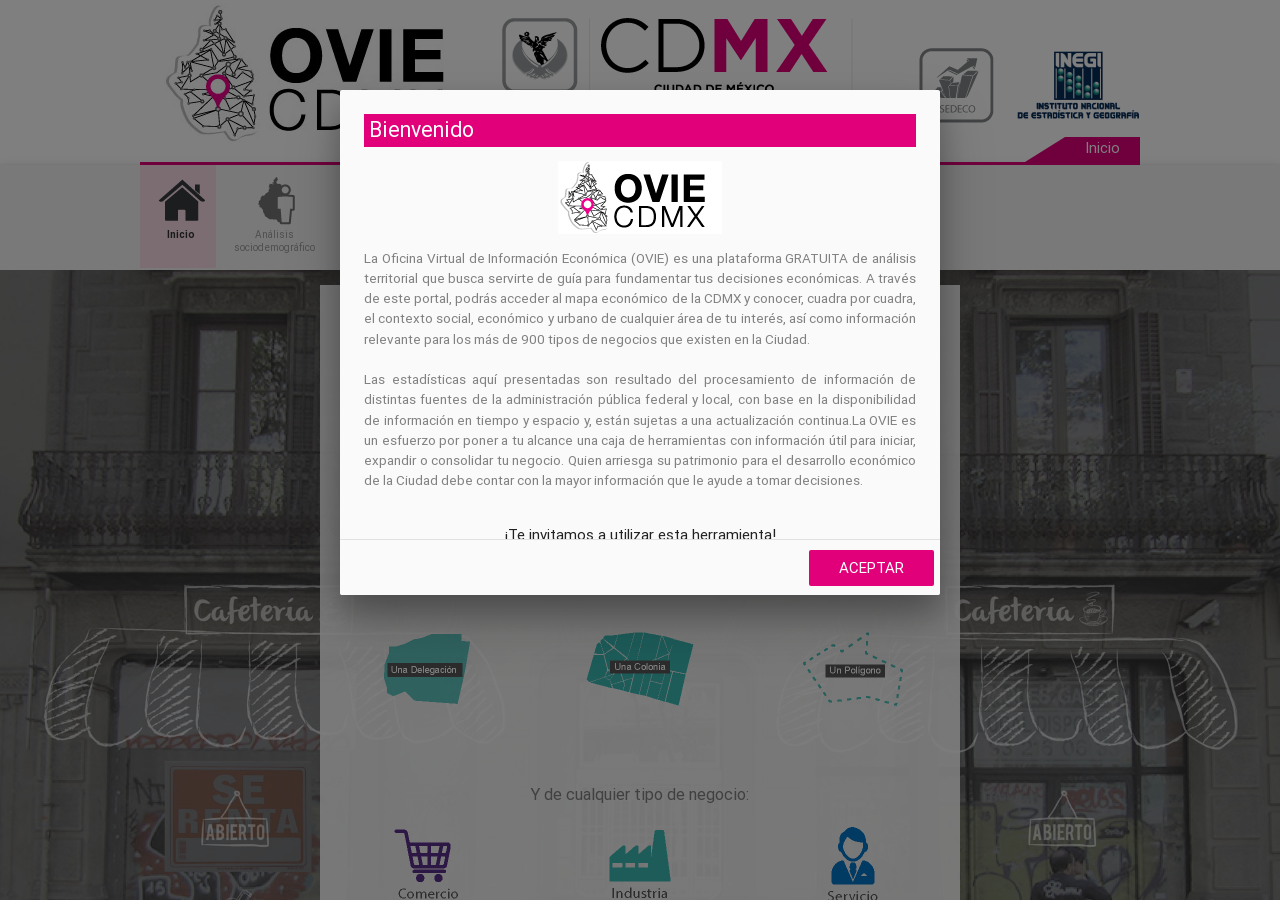
==== ovie-client/index.html @ 19cff9d7 "Version inicial OVIE" ====
<!DOCTYPE html PUBLIC "-//W3C//DTD XHTML 1.0 Transitional//EN" "http://www.w3.org/TR/xhtml1/DTD/xhtml1-transitional.dtd">
<html xmlns="http://www.w3.org/1999/xhtml">
    
<head>
<meta http-equiv="X-UA-Compatible" content="IE=8" />    
<meta http-equiv="Content-Type" content="text/html; charset=utf-8" />
<meta name="viewport" content="width=device-width, initial-scale=1, maximum-scale=1, user-scalable=0">


<title>Oficina Virtual de Información Económica CDMX</title>

<link rel="apple-touch-icon" sizes="57x57" href="apple-icon-57x57.png">
<link rel="apple-touch-icon" sizes="60x60" href="apple-icon-60x60.png">
<link rel="apple-touch-icon" sizes="72x72" href="apple-icon-72x72.png">
<link rel="apple-touch-icon" sizes="76x76" href="apple-icon-76x76.png">
<link rel="apple-touch-icon" sizes="114x114" href="apple-icon-114x114.png">
<link rel="apple-touch-icon" sizes="120x120" href="apple-icon-120x120.png">
<link rel="apple-touch-icon" sizes="144x144" href="apple-icon-144x144.png">
<link rel="apple-touch-icon" sizes="152x152" href="apple-icon-152x152.png">
<link rel="apple-touch-icon" sizes="180x180" href="apple-icon-180x180.png">
<link rel="icon" type="image/png" sizes="192x192"  href="android-icon-192x192.png">
<link rel="icon" type="image/png" sizes="32x32" href="favicon-32x32.png">
<link rel="icon" type="image/png" sizes="96x96" href="favicon-96x96.png">
<link rel="icon" type="image/png" sizes="16x16" href="favicon-16x16.png">
<link rel="manifest" href="manifest.json">
<meta name="msapplication-TileColor" content="#ffffff">
<meta name="msapplication-TileImage" content="ms-icon-144x144.png">
<meta name="theme-color" content="#ffffff">


<link href="https://fonts.googleapis.com/icon?family=Material+Icons" rel="stylesheet"/>
<link rel="stylesheet" type="text/css" href="js/libs/jquery/jquery-ui.min.css"/>
<link rel="stylesheet" type="text/css" href="js/libs/materialize/css/materialize.min.css"/>
<link rel="stylesheet" type="text/css" href="js/libs/fancybox-2.1.7/source/jquery.fancybox.css"  media="screen"/>

<script type="text/javascript" src="js/libs/jquery/jquery.min.js"></script>
<script type="text/javascript" src="js/libs/jquery/jquery-ui.min.js"></script>
<script type="text/javascript" src="js/libs/OpenLayers/OL.js"></script>
<script type="text/javascript" src="js/libs/materialize/js/materialize.min.js"></script>
<script type="text/javascript" src="js/libs/html2canvas/dist/html2canvas.js"></script>
<script type="text/javascript" src="js/libs/html2canvas/dist/canvg.js"></script>
<script type="text/javascript" src="js/libs/jsPdf/jsPdf.js"></script>
<script type="text/javascript" src="js/libs/jsPdf/svg_to_pdf.js"></script>
<script type="text/javascript" src="js/libs/jsPdf/saveSvgAsPng.js"></script>

<script type="text/javascript" src="js/libs/jsPdf/from_html.js"></script>
<script type="text/javascript" src="js/libs/jsPdf/split_text_to_size.js"></script>
<script type="text/javascript" src="js/libs/jsPdf/standard_fonts_metrics.js"></script>
<script type="text/javascript" src="js/libs/upload/jquery.fileupload.js"></script>
<script type="text/javascript" src="js/libs/fancybox-2.1.7/source/jquery.fancybox.pack.js"></script>
<!--
<script src="https://code.highcharts.com/highcharts.js"></script>
<script src="https://code.highcharts.com/modules/exporting.js"></script>-->
<script src="js/libs/highcharts/js/highcharts.js"></script>
<script src="js/libs/highcharts/js/modules/exporting.js"></script>



<script src="js/libs/jquery.ntm/js/jquery.ntm.js"></script>
<script type="text/javascript" src="js/libs/math.min.js"></script>

<script data-main="js/main" src="js/libs/require/require.js"></script>
<script type="text/javascript" src="js/libs/proj4js/proj4js-combined.js"></script>
</head>

<body>

</body>
</html>
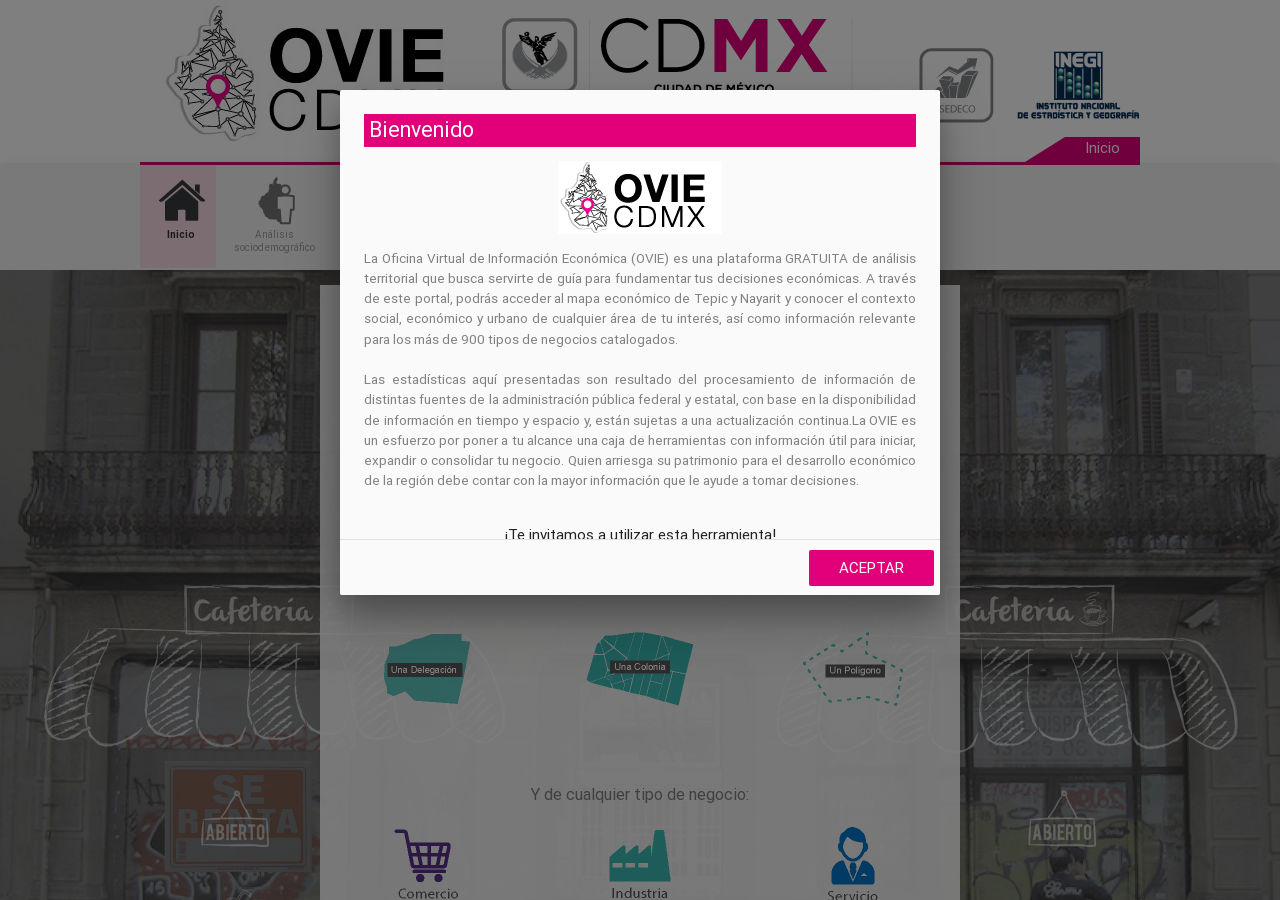
==== commit be491f8b: "Adaptar cliente OVIE a Tepic/Nayarit y estabilizar mapa y módulos. Centra el territorio en Nayarit, " ====
--- a/ovie-client/index.html
+++ b/ovie-client/index.html
@@ -6,9 +6,10 @@
 <meta http-equiv="X-UA-Compatible" content="IE=8" />    
 <meta http-equiv="Content-Type" content="text/html; charset=utf-8" />
 <meta name="viewport" content="width=device-width, initial-scale=1, maximum-scale=1, user-scalable=0">
+<meta name="referrer" content="no-referrer">
+<meta http-equiv="Permissions-Policy" content="unload=(self)">
 
-
-<title>Oficina Virtual de Información Económica CDMX</title>
+<title>Oficina Virtual de Información Económica — Tepic, Nayarit</title>
 
 <link rel="apple-touch-icon" sizes="57x57" href="apple-icon-57x57.png">
 <link rel="apple-touch-icon" sizes="60x60" href="apple-icon-60x60.png">
@@ -62,6 +63,7 @@
 
 <script data-main="js/main" src="js/libs/require/require.js"></script>
 <script type="text/javascript" src="js/libs/proj4js/proj4js-combined.js"></script>
+<script type="text/javascript" src="js/libs/proj4js/defs/EPSG9102008.js"></script>
 </head>
 
 <body>
